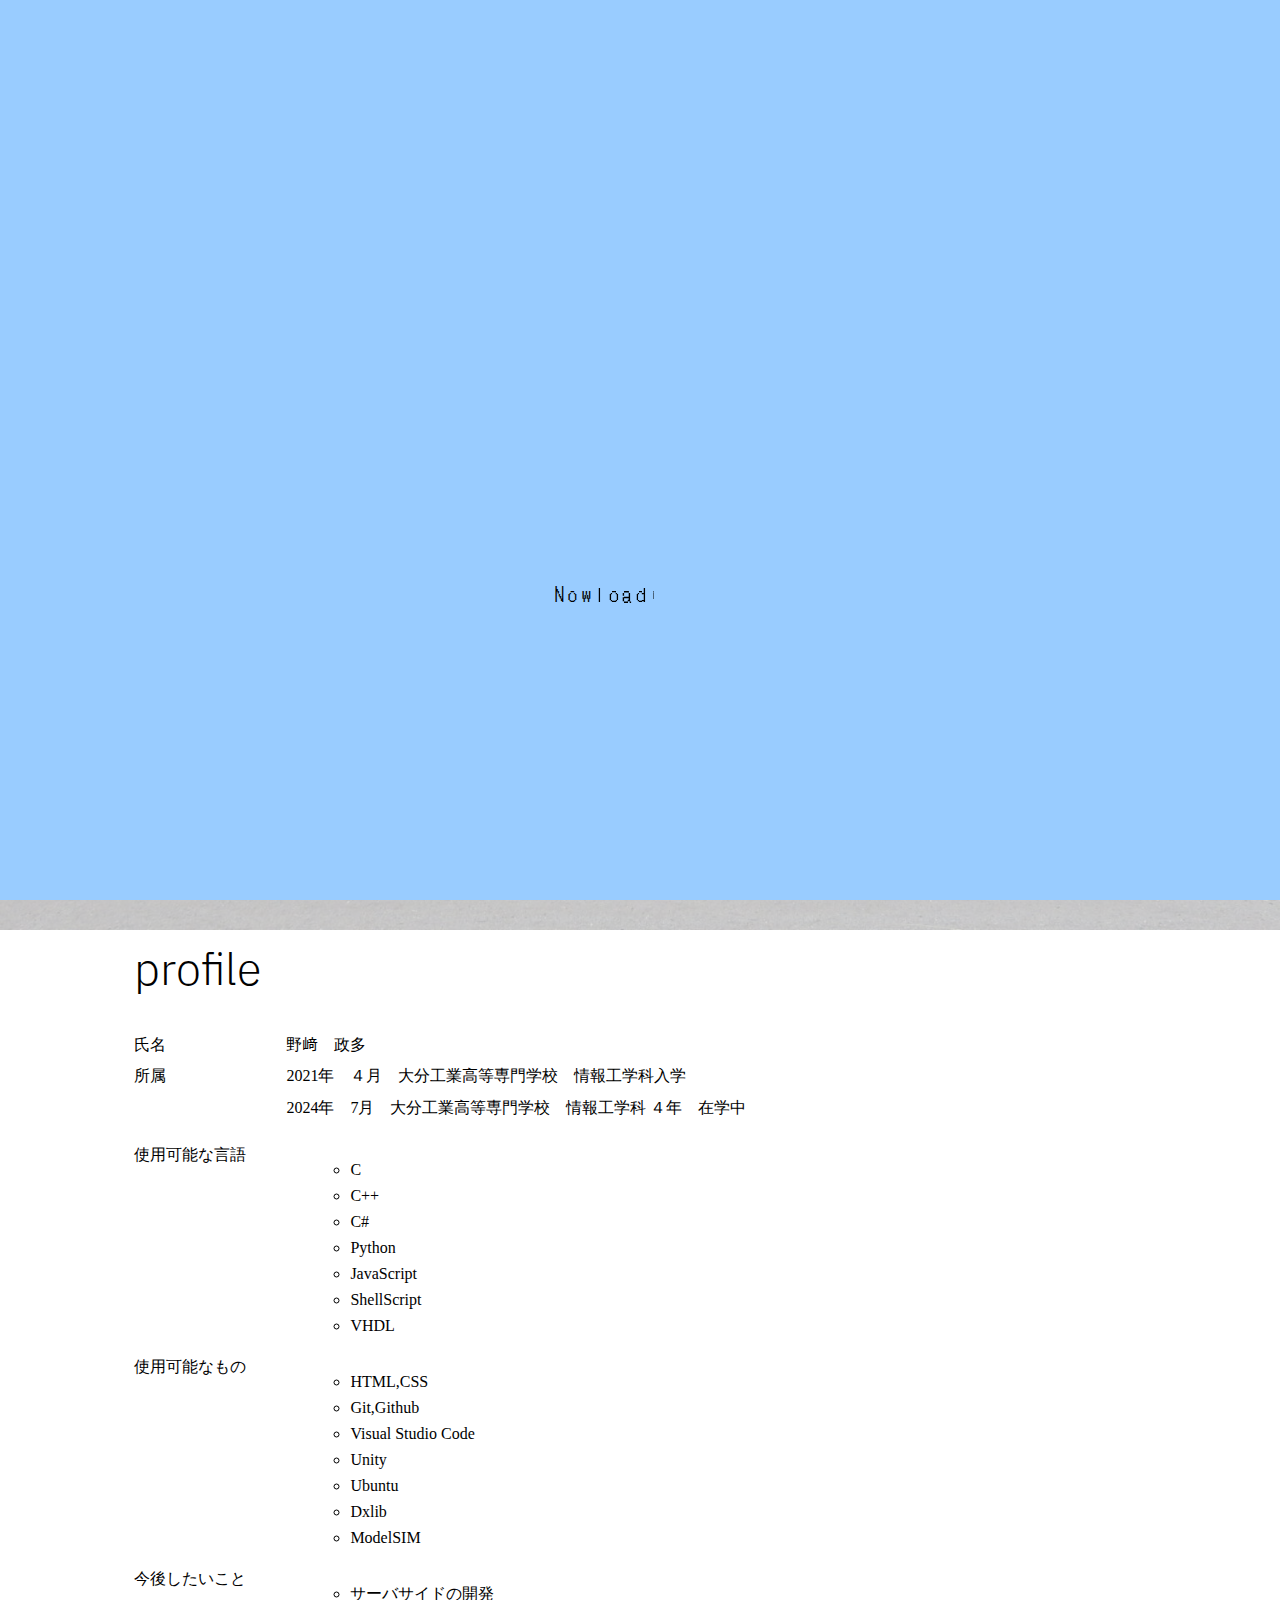
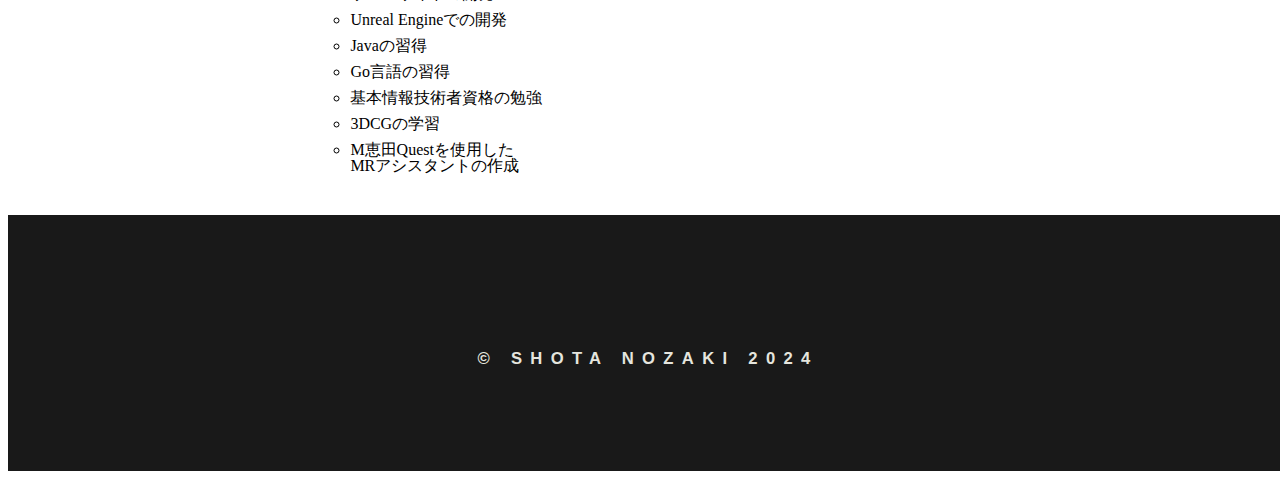
==== portfolio/index.html @ 6ef38b64 "1" ====
<!DOCTYPE html>
<html lang="ja">
    <head>
        <meta charset="UTF-8">
        <meta name="viewport" content="width=device-width" />
        <link rel="stylesheet" href="portfolio.css">
        <title>
            ポートフォリオ
        </title>
        <script src="js/gsap-public/gsap-public/minified/gsap.min.js"></script>
        <script src="js/jquery-3.5.1.min.js"></script>
        <script type="text/javascript" src="js/portfolio.js"></script>
    </head>
    <boby>
        <header>
            <div id="header-nav">
                <h2 id="js-g04">
                    p
                </h2>
                <h2 id="js-g04">
                    o
                </h2>
                <h2 id="js-g04">
                    r
                </h2>
                <h2 id="js-g04">
                    t
                </h2>
                <h2 id="js-g04">
                    f
                </h2>
                <h2 id="js-g04">
                    o
                </h2>
                <h2 id="js-g04">
                    l
                </h2>
                <h2 id="js-g04">
                    i
                </h2>
                <h2 id="js-g04">
                    o
                </h2>
                <ul id="link">
                    <li>
                        <a class="c-txt line a1" href="index.html">profile</a>
                    </li>
                    <li>
                        <a class="c-txt line a2"href="sakusei.html">works</a>
                    </li>
                </ul>
            </div>
        </header>
        <div id="load">
            <div class="loader">Loading...</div>
            <div class="nowload">
                <div class="js-g08">
                    N
                </div>
                <div class="js-g08">
                    o
                </div>
                <div class="js-g08">
                    w
                </div>
                <div class="js-g08">
                    l
                </div>
                <div class="js-g08">
                    o
                </div>
                <div class="js-g08">
                    a
                </div>
                <div class="js-g08">
                    d
                </div>
                <div class="js-g08">
                    i
                </div>
                <div class="js-g08">
                    n
                </div>
                <div class="js-g08">
                    g
                </div>
                <div class="js-g08">
                    .
                </div>
                <div class="js-g08">
                    .
                </div>
                <div class="js-g08">
                    .
                </div>
            </div>
        </div>
        <div id="main">
            <div id="top_explain">
                <div id="welcome">
                    <h1 id="js-g02">W</h1>
                    <h1 id="js-g02">e</h1>
                    <h1 id="js-g02">l</h1>
                    <h1 id="js-g02">c</h1>
                    <h1 id="js-g02">o</h1>
                    <h1 id="js-g02">m</h1>
                    <h1 id="js-g02">e</h1>
                    <h1 id="js-g02">!</h1>
                    <h1 id="js-g02">!</h1>
                </div>
                <div id="welcome">
                    <p id="myportfolio">こ</p>
                    <p id="myportfolio">こ</p>
                    <p id="myportfolio">は</p>
                    <p id="myportfolio">野</p>
                    <p id="myportfolio">﨑</p>
                    <p id="myportfolio">政</p>
                    <p id="myportfolio">多</p>
                    <p id="myportfolio">の</p>
                    <p id="myportfolio">p</p>
                    <p id="myportfolio">o</p>
                    <p id="myportfolio">r</p>
                    <p id="myportfolio">t</p>
                    <p id="myportfolio">f</p>
                    <p id="myportfolio">o</p>
                    <p id="myportfolio">l</p>
                    <p id="myportfolio">i</p>
                    <p id="myportfolio">o</p>
                    <p id="myportfolio">s</p>
                    <p id="myportfolio">i</p>
                    <p id="myportfolio">t</p>
                    <p id="myportfolio">e</p>
                    <p id="myportfolio">で</p>
                    <p id="myportfolio">す</p>
                </div>
            </div>
        </div>
        <div id="sakuseibutu">
            <p id="profile_p">profile</p>
                <dl>
                    <dt>氏名</dt>
                    <dd>野﨑　政多</dd>
                    <dt>所属</dt>
                    <dd>
                        2021年　４月　大分工業高等専門学校　情報工学科入学
                        <p>2024年　7月　大分工業高等専門学校　情報工学科 ４年　在学中</p>
                    </dd>
                    <dt>使用可能な言語</dt>
                    <dd>
                        <ul>
                            <li id="zikoshokai">
                                C
                            </li>
                            <li id="zikoshokai">
                                C++
                            </li>
                            <li id="zikoshokai">
                                C#
                            </li>
                            <li id="zikoshokai">
                                Python
                            </li>
                            <li id="zikoshokai">
                                JavaScript
                            </li>
                            <li id="zikoshokai">
                                ShellScript
                            </li>
                            <li id="zikoshokai">
                                VHDL
                            </li>
                        </ul>
                    </dd>
                    <dt>使用可能なもの</dt>
                    <dd>
                        <ul>
                            <li id="zikoshokai">
                                HTML,CSS
                            </li>
                            <li id="zikoshokai">
                                Git,Github
                            </li>
                            <li id="zikoshokai">
                                Visual Studio Code
                            </li>
                            <li id="zikoshokai">
                                Unity
                            </li>
                            <li id="zikoshokai">
                                Ubuntu
                            </li>
                            <li id="zikoshokai">
                                Dxlib
                            </li>
                            <li id="zikoshokai">
                                ModelSIM
                            </li>
                        </ul>
                    </dd>
                    <dt>今後したいこと</dt>
                    <dd>
                        <ul>
                            <li id="zikoshokai">
                                サーバサイドの開発
                            </li>
                            <li id="zikoshokai">
                                Unreal Engineでの開発
                            </li>
                            <li id="zikoshokai">
                                Javaの習得
                            </li>
                            <li id="zikoshokai">
                                Go言語の習得
                            </li>
                            <li id="zikoshokai">
                                基本情報技術者資格の勉強
                            </li>
                            <li id="zikoshokai">
                                3DCGの学習
                            </li>
                            <li id="zikoshokai">
                                M恵田Questを使用した<br>MRアシスタントの作成
                            </li>
                        </ul>
                    </dd>
                </dl>
        </div>
        <footer>
            <div id="inner">
                <p id="footername">© SHOTA NOZAKI 2024</p>
            </div>
        </footer>
    </boby>
</html>
---- portfolio/portfolio.css ----
body{
    background-image: url('kosen.jpg');
    background-size: cover; 
    background-position: center; 
    background-attachment: fixed;
    background-repeat: no-repeat;
    background-color:rgba(255,255,255,0.6);
	  background-blend-mode:lighten;
    line-height: 1
}
header{
    margin: 2vw 0px 0px 2vw;
    background: transparent;
    display: block;
    height:auto;
    width: 100vw;
    position:fixed;
    z-index: 100;
    top: 0;
}
#header-nav{
    display:flex;
    background: transparent;
}
#js-g04{
    font-family: "kirei2";
    margin: 0;
    padding: 0;
    border: 0;
    outline: 0;
    font-size: 100%;
    vertical-align: baseline;
    font-size :clamp(0.1rem, 0.682rem + 1.0vw, 1.5rem) ;
}
#link{
    list-style: none;
    margin: 0;
    padding: 0;
    border: 0;
    outline: 0;
    font-size: 100%;
    vertical-align: baseline;
    display: flex;
    position: absolute;
    right: 5.5vw;
    line-height: 4.5vw;
}
li{
    margin-left: 5vw;
}

.c-txt.line.a1{
  color: #113286;
}
.c-txt.line.a2{
  color: #0657b4;
}
.c-txt.line {
  font-family: "kirei3";
  font-size :clamp(1.0rem, 0.682rem + 1.5vw, 5.0rem) ;
  letter-spacing: .1em;
  text-decoration: none;
  padding-bottom: 5px;
  position: relative;
  transition: 0.3s;
}
.c-txt.line:hover{
  opacity: .6;
}
.c-txt.line::before {
  background: #09bbd7;
  content: '';
  width: 100%;
  height: 2px;
  position: absolute;
  left: 0;
  bottom: 0;
  margin: auto;
  transform-origin: right top;
  transform: scale(0, 1);
  transition: transform .3s;
}
.c-txt.line:hover::before {
  transform-origin: left top;
  transform: scale(1, 1);
  
}
#main{
    width: 100vw;
    height: 100vh;
}
#top_explain{
    display: block;
    position: absolute;
    top: 50%;
    left: 50%;
    transform: translate(-50%, -50%);
    white-space: nowrap;
}
#welcome{
    text-align: center;
    margin-bottom: 3%;
}
#js-g02{
    display: inline;
    
    opacity: 0;
    font-family: "kirei3";
    font-size: 100%;
    text-align: center;
    font-size :clamp(1.0rem, 0.682rem + 1.5vw, 5.0rem) ;
}
#myportfolio{
  display: inline;
    font-family: "kirei3";
    opacity: 0;
    font-size: 100%;
    text-align: center;
    font-size :clamp(0.5rem, 0.682rem + 1.0vw, 5.0rem) ;
}
#profile_p{
    font-family: "kirei3";
    font-size: 100%;
    margin-left: 10%;
    font-size :clamp(1.0rem, 0.682rem + 2.5vw, 5.0rem) ;
}
#sakuseibutu{
    margin: 0;
    padding: 0;
    border: 0;
    outline: 0;
    font-size: 100%;
    vertical-align: baseline;
    background-color:rgba(255,255,255,0.6);
}
#load{
    position: fixed;
    width: 100%;
    height: 100vh;
    background-color: #99CCFF;
    z-index: 555;
    top: 0;
    left: 0;
    display: flex;
    justify-content: center;
    align-items: center;
  }
  .loaded {
    opacity: 0;
    transition: .5s;
    visibility: hidden;
  }
.loader {
    color: #ffffff;
    font-size :clamp(3.0rem, 0.682rem + 8.0vw, 12.0rem) ;
    text-indent: -9999em;
    overflow: hidden;
    width: 1em;
    height: 1em;
    border-radius: 50%;
    margin: 72px auto;
    position: relative;
    -webkit-transform: translateZ(0);
    -ms-transform: translateZ(0);
    transform: translateZ(0);
    -webkit-animation: load6 1.7s infinite ease, round 1.7s infinite ease;
    animation: load6 1.7s infinite ease, round 1.7s infinite ease;
  }
  @-webkit-keyframes load6 {
    0% {
      box-shadow: 0 -0.83em 0 -0.4em, 0 -0.83em 0 -0.42em, 0 -0.83em 0 -0.44em, 0 -0.83em 0 -0.46em, 0 -0.83em 0 -0.477em;
    }
    5%,
    95% {
      box-shadow: 0 -0.83em 0 -0.4em, 0 -0.83em 0 -0.42em, 0 -0.83em 0 -0.44em, 0 -0.83em 0 -0.46em, 0 -0.83em 0 -0.477em;
    }
    10%,
    59% {
      box-shadow: 0 -0.83em 0 -0.4em, -0.087em -0.825em 0 -0.42em, -0.173em -0.812em 0 -0.44em, -0.256em -0.789em 0 -0.46em, -0.297em -0.775em 0 -0.477em;
    }
    20% {
      box-shadow: 0 -0.83em 0 -0.4em, -0.338em -0.758em 0 -0.42em, -0.555em -0.617em 0 -0.44em, -0.671em -0.488em 0 -0.46em, -0.749em -0.34em 0 -0.477em;
    }
    38% {
      box-shadow: 0 -0.83em 0 -0.4em, -0.377em -0.74em 0 -0.42em, -0.645em -0.522em 0 -0.44em, -0.775em -0.297em 0 -0.46em, -0.82em -0.09em 0 -0.477em;
    }
    100% {
      box-shadow: 0 -0.83em 0 -0.4em, 0 -0.83em 0 -0.42em, 0 -0.83em 0 -0.44em, 0 -0.83em 0 -0.46em, 0 -0.83em 0 -0.477em;
    }
  }
  @keyframes load6 {
    0% {
      box-shadow: 0 -0.83em 0 -0.4em, 0 -0.83em 0 -0.42em, 0 -0.83em 0 -0.44em, 0 -0.83em 0 -0.46em, 0 -0.83em 0 -0.477em;
    }
    5%,
    95% {
      box-shadow: 0 -0.83em 0 -0.4em, 0 -0.83em 0 -0.42em, 0 -0.83em 0 -0.44em, 0 -0.83em 0 -0.46em, 0 -0.83em 0 -0.477em;
    }
    10%,
    59% {
      box-shadow: 0 -0.83em 0 -0.4em, -0.087em -0.825em 0 -0.42em, -0.173em -0.812em 0 -0.44em, -0.256em -0.789em 0 -0.46em, -0.297em -0.775em 0 -0.477em;
    }
    20% {
      box-shadow: 0 -0.83em 0 -0.4em, -0.338em -0.758em 0 -0.42em, -0.555em -0.617em 0 -0.44em, -0.671em -0.488em 0 -0.46em, -0.749em -0.34em 0 -0.477em;
    }
    38% {
      box-shadow: 0 -0.83em 0 -0.4em, -0.377em -0.74em 0 -0.42em, -0.645em -0.522em 0 -0.44em, -0.775em -0.297em 0 -0.46em, -0.82em -0.09em 0 -0.477em;
    }
    100% {
      box-shadow: 0 -0.83em 0 -0.4em, 0 -0.83em 0 -0.42em, 0 -0.83em 0 -0.44em, 0 -0.83em 0 -0.46em, 0 -0.83em 0 -0.477em;
    }
  }
  @-webkit-keyframes round {
    0% {
      -webkit-transform: rotate(0deg);
      transform: rotate(0deg);
    }
    100% {
      -webkit-transform: rotate(360deg);
      transform: rotate(360deg);
    }
  }
  @keyframes round {
    0% {
      -webkit-transform: rotate(0deg);
      transform: rotate(0deg);
    }
    100% {
      -webkit-transform: rotate(360deg);
      transform: rotate(360deg);
    }
  }
.nowload{
    text-align: center;
    position: absolute;

    top: 65%;
    font-size :clamp(0.01rem, 0.7rem + 0.5vw, 2.0rem) ;
}
.js-g08{
  display: inline-block;
  font-family: "kirei";
}

@font-face {
  font-family: "kirei";
  src: url("fonts/ttf/DotGothic16-Regular.ttf") format("truetype"); 
}
@font-face {
  font-family: "kirei2";
  src: url("melete_0200/Melete-Medium.otf")format("opentype"); 
}
@font-face {
  font-family: "kirei3";
  src: url("IBM_Plex_Sans_JP/IBMPlexSansJP-Light.ttf")format("opentype"); 
}
@font-face {
  font-family: "kirei4";
  src: url("ipaexm00401/ipaexm.ttf")format("truetype"); 
}
dl{
  margin-left:10%;
  font-family: "kirei4";
  font-size :clamp(0.1rem, 0.8rem + 0.5vw, 1.0rem) ;
}
dt{
  float: left;
  width: 8em;
  margin:0,0,0,0;
  display: block;
  unicode-bidi: isolate;
}
dd{
  margin:0,0,0,0;
  padding: 0 0 15px 7em;
  display: block;
  margin-inline-start: 40px;
  unicode-bidi: isolate;
}
ul{
  margin-top: 15px;
  padding: 0;
  list-style-type: circle;
}
#zikoshokai{
  margin-bottom: 10px;
}
#work_s{
  font-size :clamp(0.1rem, 0.6rem + 1.5vw, 3.0rem) ;
}
.sakuseisetumei{
  margin-left: 10%;
}
.sakuseisetumei.p1{
  width: 52vw;
}
.sakuseisetumei.p2{
  width: 52vw;
}
.sakuseisetumei.p3{
  width: 50vw;
}
.sakuseisetumei.p4{
  width: 51vw;
}
.responsive-video {
  position: relative;
  padding-bottom: 25%;
  height: auto;
  margin-left: 10%;
  overflow: hidden;
  max-width: 400pX;
}
.responsive-video video {
  position: absolute;
  top: 0;
  left: 0;
  width: 100%;
  height: 100%;
}
.image-container {
  max-width: 400px; 
  margin-left: 10%;

}
.responsive-image {
  max-width: 100%;
  height: auto;
}
footer{
  width: 100vw;
  height: 20vw;
  display: block;
  background-color: #191919;
  position: relative;
}
#inner{
  height: 70%;
}
#footername{
  color: #e5e5de;
    font-size: 1.3vw;
    font-family: 'PT Sans Narrow', sans-serif;
    font-weight: bold;
    letter-spacing: .5em;
    display: inline-block;
    position: absolute;
    top: 50%;
    left: 50%;
    transform: translate(-50%, -50%);
}
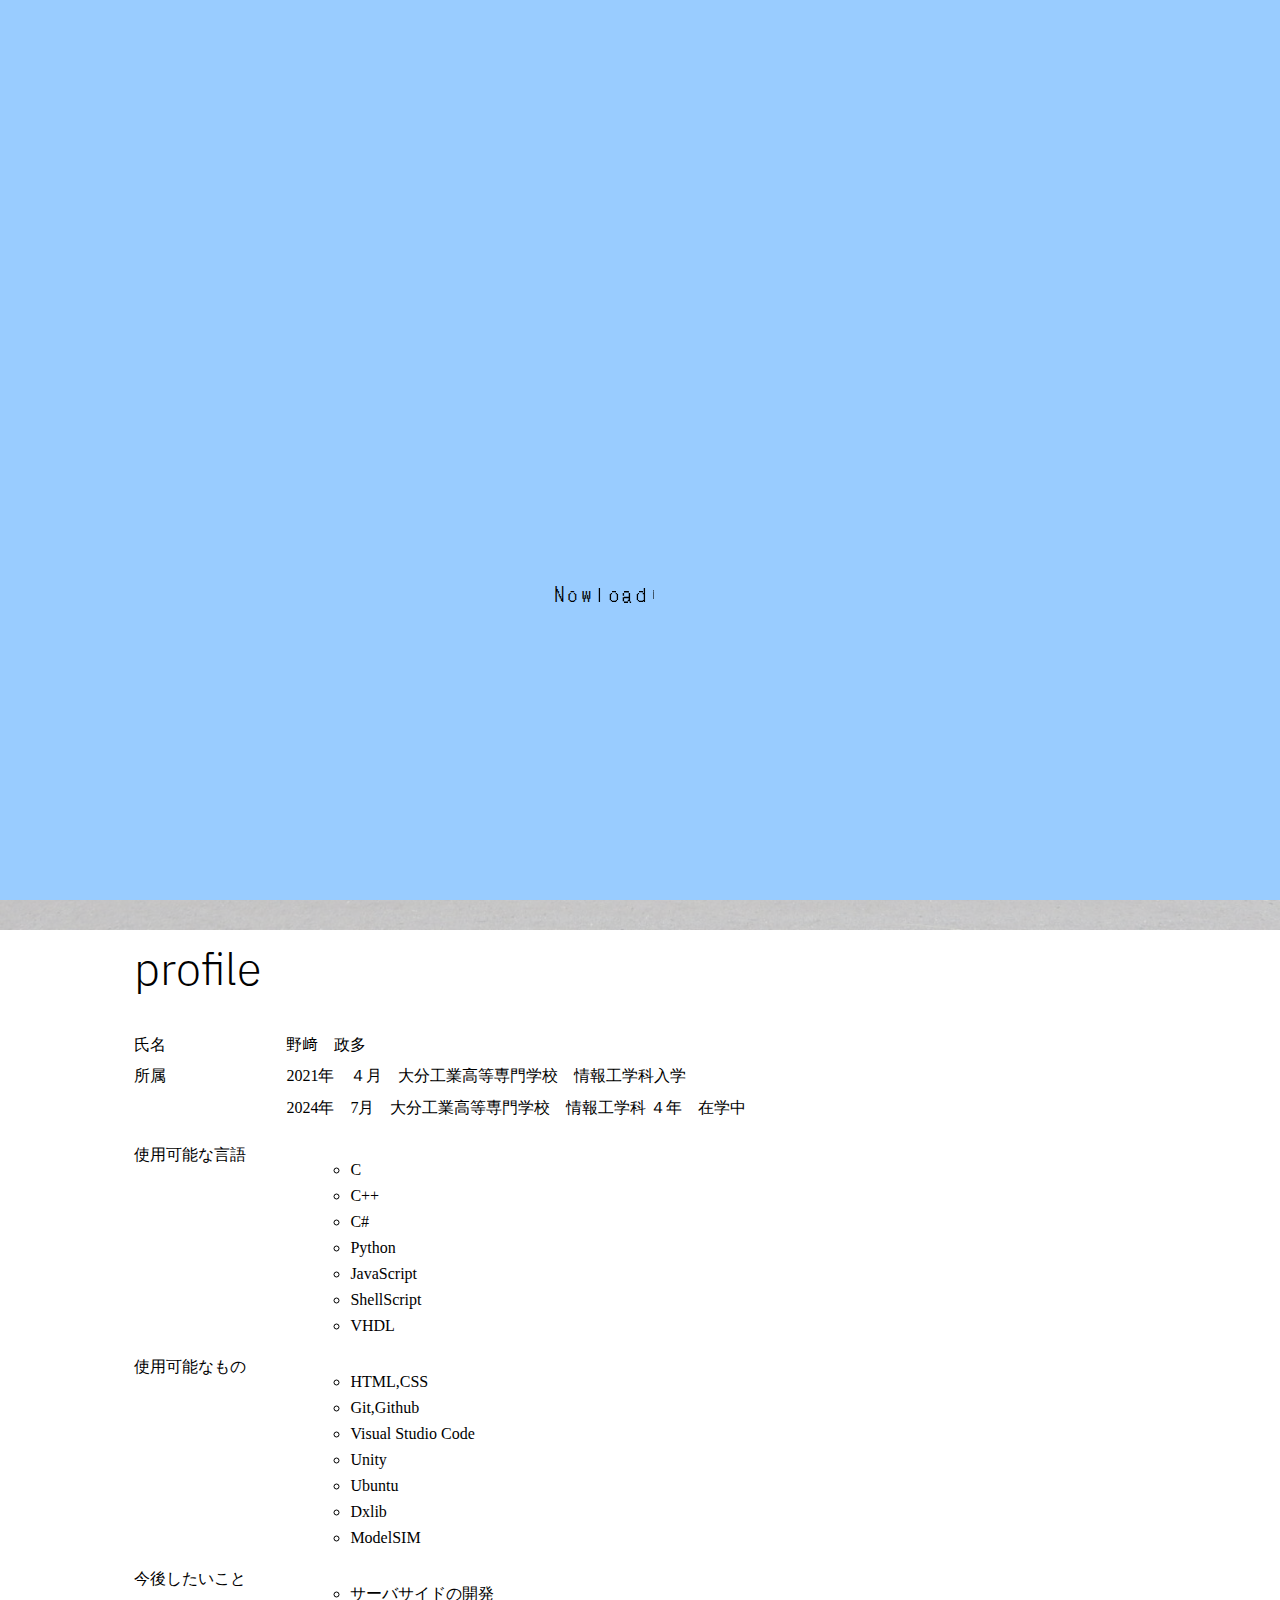
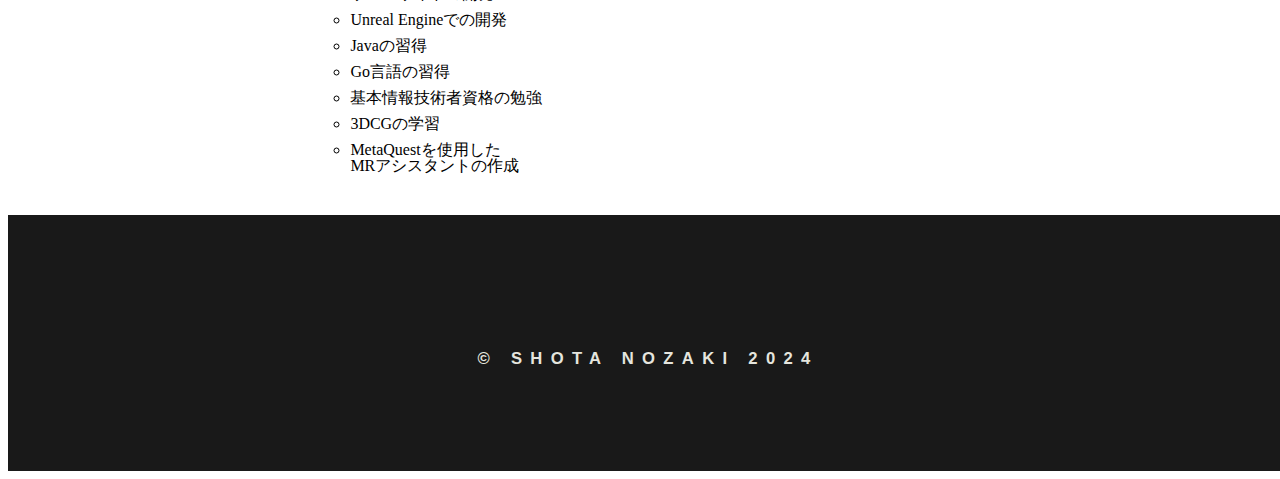
==== commit 1e28addb: "2" ====
--- a/portfolio/index.html
+++ b/portfolio/index.html
@@ -219,7 +219,7 @@
                                 3DCGの学習
                             </li>
                             <li id="zikoshokai">
-                                M恵田Questを使用した<br>MRアシスタントの作成
+                                MetaQuestを使用した<br>MRアシスタントの作成
                             </li>
                         </ul>
                     </dd>
--- a/portfolio/portfolio.css
+++ b/portfolio/portfolio.css
@@ -288,6 +288,9 @@
 #work_s{
   font-size :clamp(0.1rem, 0.6rem + 1.5vw, 3.0rem) ;
 }
+.c-txt.line.a1.b1{
+ margin-left: 40%;
+}
 .sakuseisetumei{
   margin-left: 10%;
 }
